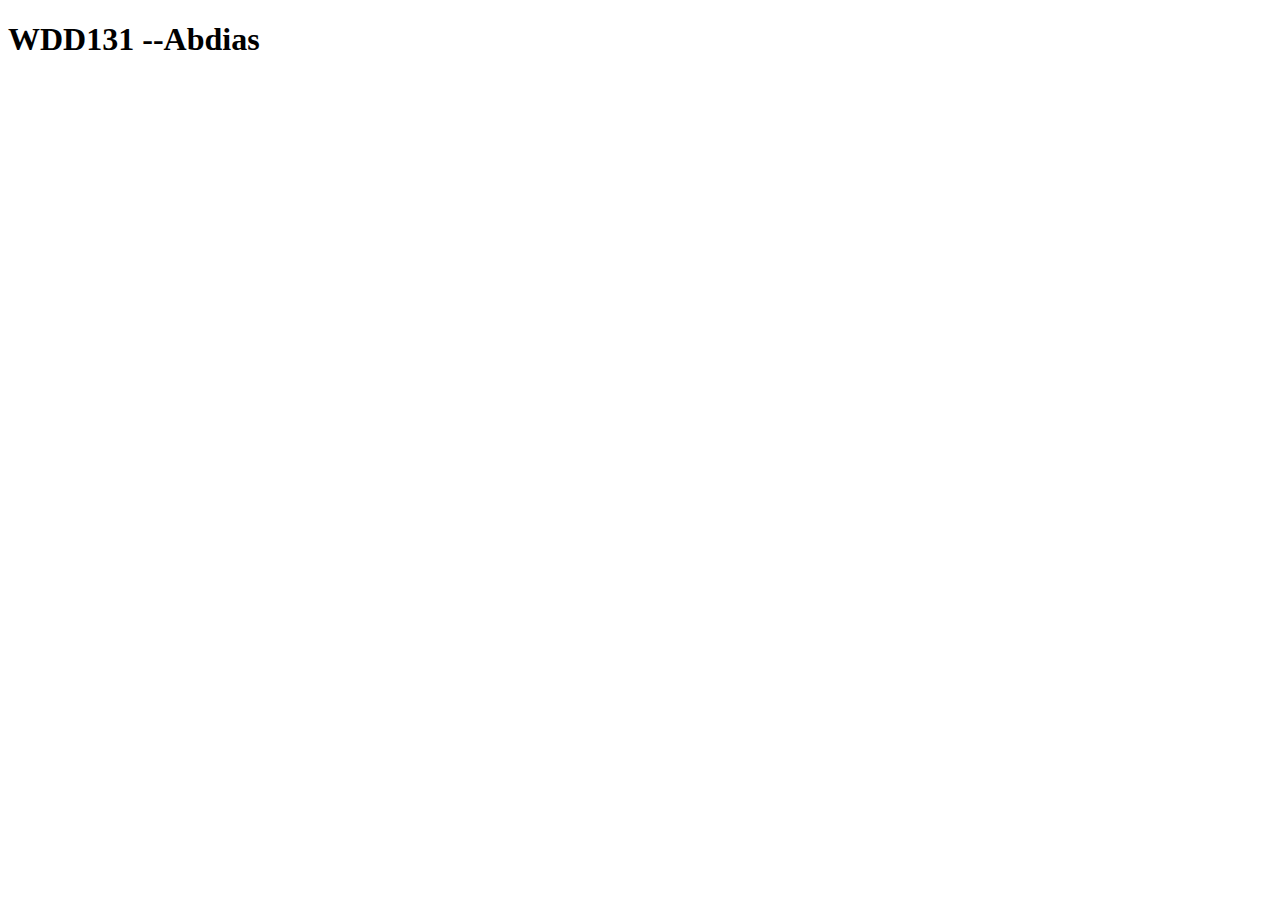
==== index.html @ 9147a8e3 "new" ====
<!DOCTYPE html>
<html lang="en">
<head>
    <meta charset="UTF-8">
    <meta name="viewport" content="width=device-width, initial-scale=1.0">
    <title>WDD131</title>
</head>
<body>
    <H1>WDD131 --Abdias</H1>
</body>
</html>
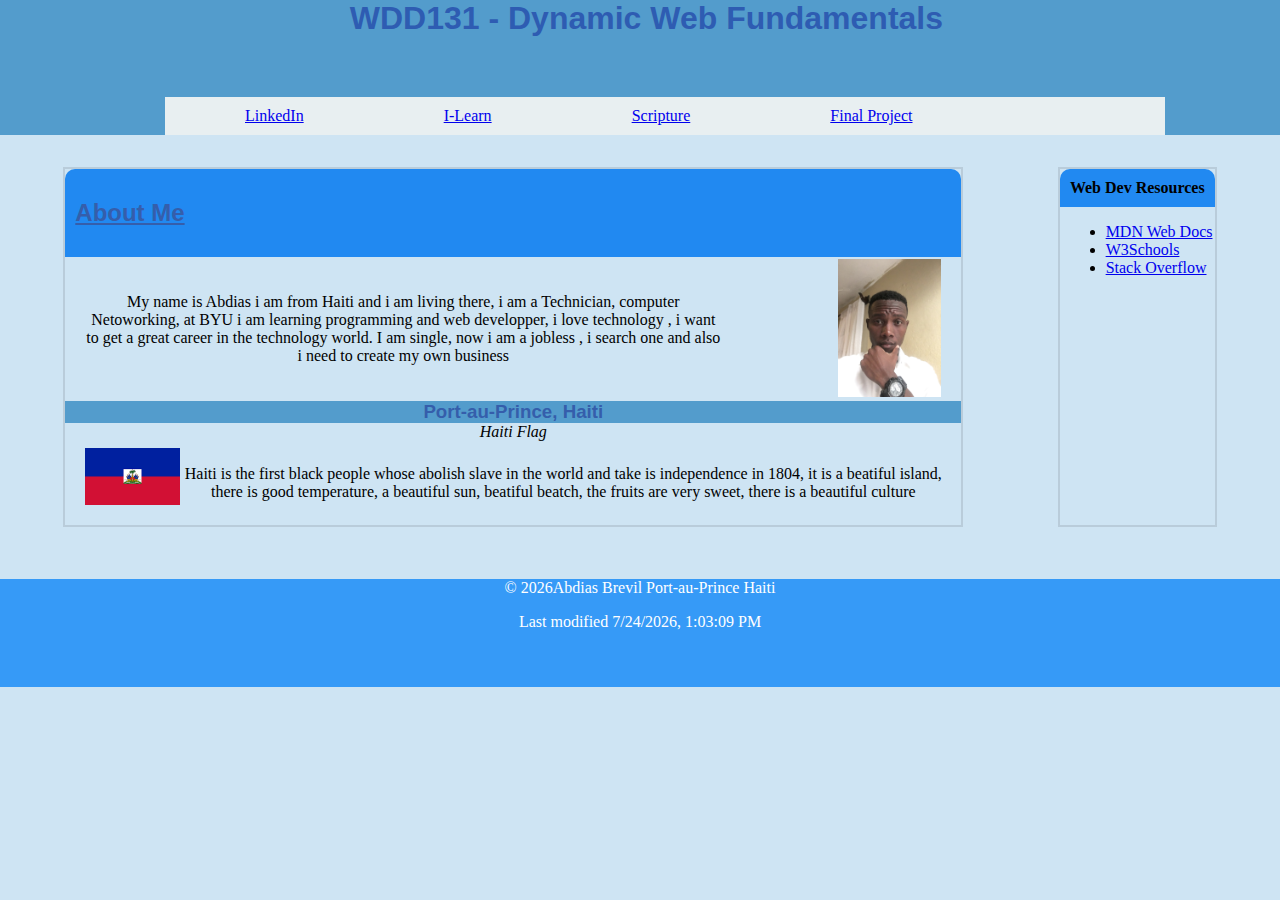
==== commit ca5f5603: "About me" ====
--- a/index.html
+++ b/index.html
@@ -3,9 +3,77 @@
 <head>
     <meta charset="UTF-8">
     <meta name="viewport" content="width=device-width, initial-scale=1.0">
-    <title>WDD131</title>
+    <title>WDD 131 - Dynamic Web Fundamentals - Abdias Brevil</title>
+    <meta description="WDD 131 - Dynamic Web Fundamentals - Abdias Brevil ">
+    <meta author="Abdias">
+    <link href="styles/base.css" rel="stylesheet">
+    
+    <link rel="preconnect" href="https://fonts.googleapis.com">
+    <link rel="preconnect" href="https://fonts.gstatic.com" crossorigin="">
+    <link href="https://fonts.googleapis.com/css2?family=PT+Serif&amp;display=swap" rel="stylesheet">
 </head>
 <body>
-    <H1>WDD131 --Abdias</H1>
+
+    <header class="header">
+        <h1>WDD131 - Dynamic Web Fundamentals </h1>
+
+         <nav>
+            <ul>
+                <li><a href="https://www.linkedin.com/in/abdias-brevil-874462239/"> LinkedIn </a></li>
+                <li><a href="https://byu.pathwayconnect.com/">I-Learn</a></li>
+                <li><a href="https://www.churchofjesuschrist.org/study/scriptures/bofm/alma/7?lang=eng&id=p11-p12#p11"> Scripture</a></li>
+                <li><a href="https://abby996.github.io/my-new-repository/src/final-Project/index.html">Final Project </a></li>
+            </ul>
+         </nav>
+        </header>
+    
+    <main class="main">
+        <section  class="card">
+            <aside class="aside-content">
+                <h2>About Me</h2>
+            </aside>
+          
+            <P class="about-me">
+                My name is Abdias i am from Haiti and i am living there, i am a Technician, computer Netoworking, at BYU i am learning programming and web developper, i love technology , i want to get a great career in the technology world. I am single, now i am a jobless , i search one and also i need to create my own business 
+            </P>
+            <img src="images/AbProfile.JPG" alt="Picture profile" class="image1">
+
+           
+            <h3>Port-au-Prince, Haiti</h3>
+            <img  src="images/drapoAyiti.png" alt="flag of Haiti" class="image2">
+            <em>
+                <span class="flag- Description">Haiti Flag</span>
+            </em>
+            <p class="about-haiti">
+                Haiti is the first black people whose abolish slave in the world and take is independence in 1804, it is a beatiful island, there is good temperature, a beautiful sun, beatiful beatch, the fruits are very sweet, there is a beautiful culture  </p>
+            
+        </section>
+
+        <section class="card">
+            <aside class="aside-content">
+                <h4>Web Dev Resources</h4>
+            </aside>
+         
+
+         <ul>
+
+            <li>
+                <a href="https://developer.mozilla.org/en-US/">MDN Web Docs</a></li>
+            <li>
+                <a href="https://www.w3schools.com/">W3Schools</a></li>
+            
+            <li><a href="https://stackoverflow.com/">Stack Overflow</a></li>
+            
+         </ul>
+         
+        </section>
+    </main>
+    <footer  class="footer">
+    <p class="year-highlight"> </p>
+    <P id="copyright">  &copy; <span id="currentYear"></span>Abdias Brevil Port-au-Prince Haiti  </P>
+    <p>Last modified   <span id="lastModified"> </span></p>
+    <script src="JS/getdates.js"> </script>
+    </footer>
+
 </body>
 </html>--- a/styles/base.css
+++ b/styles/base.css
@@ -0,0 +1,378 @@
+@import url('https://fonts.googleapis.com/css2?family=Mooli&display=swap');
+* {
+	margin: 0;
+	padding: 0;
+	box-sizing: border-box;
+}
+
+header{
+    
+    
+    background: rgba(32, 125, 187, 0.7);
+	color:#e8eff1;
+}
+
+@media only screen and (max-width: 600px) {
+	body {
+        display: grid;
+        grid-template-rows: auto 1fr auto;
+        min-height: 150vh;
+        font-family: "PT Serif", serif;
+        font-weight: 400;
+        font-style: normal;
+    }
+
+}
+
+body {font-weight: 400;
+	
+	flex-direction: column;
+	align-items: center;
+	
+	background-color: #cee4f3;
+	
+    
+}
+
+h1{
+    font-size: 2rem;
+    text-align: center;
+    font-family:'Trebuchet MS', 'Lucida Sans Unicode', 'Lucida Grande', 'Lucida Sans', Arial, sans-serif;
+    color: #2e5cb2;
+    margin-left:1%;
+    
+}
+
+h2
+{text-align: left;
+    color: #355eab;
+    text-decoration: underline;
+	margin-left: 10%;
+    
+ 
+ font-family:'Trebuchet MS', 'Lucida Sans Unicode', 'Lucida Grande', 'Lucida Sans', Arial, sans-serif;
+ display: block;
+ font-size: 1.5em;
+ margin-block-start: 0.83em;
+ margin-block-end: 0.83em;
+ margin-inline-start: 0px;
+ margin-inline-end: 0px;
+ font-weight: bold;
+ unicode-bidi: isolate;
+ 
+}
+h3{
+    text-align: center;
+    color: #355eab;
+    
+ background-color: rgba(32, 125, 187, 0.7);
+ font-family:'Trebuchet MS', 'Lucida Sans Unicode', 'Lucida Grande', 'Lucida Sans', Arial, sans-serif;
+}
+
+
+nav{
+    
+    margin: 0 auto;
+    max-width: 950px;
+    width:950px;
+}
+nav a {
+    display:block}
+
+
+nav ul {
+	
+    list-style-type: none;
+	display: flex;
+	list-style: none;
+    display: flex;
+	list-style: none;
+    display: flex;
+    background-color: #e8eff1;
+    margin-top: 60px;
+    padding: 10px;
+	width: 1000px;
+}
+
+ul{display: block;
+    list-style-type: disc;
+    margin-block-start: 1em;
+    margin-block-end: 1em;
+    margin-inline-start: 0px;
+    margin-inline-end: 0px;
+    padding-inline-start: 40px;
+    unicode-bidi: isolate;
+}
+   
+ul {
+    list-style-type: disc;
+}
+
+@media only screen and (max-width: 600px) {
+    nav ul li {
+        margin: 0 10px;
+        margin-top: 0px;
+        margin-right: 10px;
+        margin-bottom: 0px;
+        margin-left: 10px;
+    }
+}   
+nav ul li {
+       margin:0 70px;
+
+	  
+    }
+li {
+    display: list-item;
+    text-align:justify;
+    unicode-bidi: isolate;
+}
+  
+
+
+
+
+main p h3 {
+	width: 180px;
+	text-align: center;
+font-family: 	'Trebuchet MS', 'Lucida Sans Unicode', 'Lucida Grande', 'Lucida Sans', Arial, sans-serif;
+
+}
+main {
+	margin: 0;
+	
+	padding: 1rem;
+	
+	
+	color: #000;
+
+	grid-row-gap: 20px;
+    display: flex;
+    justify-content: space-between;
+}
+
+
+section {
+    text-align: center;
+    margin:  0 auto;
+    max-width: 900px;
+    background-color: #e8eff1;
+    border: 2px solid rgba(0, 0, 0, 0.1);
+    
+    
+	
+	unicode-bidi: isolate;
+    display: block;
+}
+
+section li{
+
+   
+    text-align: left;
+    margin-left: 5%;
+	padding: 0 auto;
+
+}
+
+
+
+
+footer .lastModified {text-decoration: #068ce6;}
+
+@media only screen and (max-width: 600px) {
+    .footer {
+        background-color: #5395ec;
+        color: #fff;
+        text-align: center;
+        padding: 20px;
+    }
+}
+
+footer {display: block;
+    unicode-bidi: isolate;
+}
+
+.footer{
+	background-color: rgb(54, 154, 247);
+color: rgb(255, 255, 255);
+text-align: center;
+padding: 0px 20px 40px;
+}
+
+@media only screen and (max-width: 600px) {
+    .year-highlight {
+        color: #f3cca7;
+    }
+}
+
+.year-highlight {
+    color: #f1d1c3;
+}
+
+
+
+
+
+
+
+/* large view navigation ************************************/
+@media only screen and (max-width: 600px) {
+	.about-me, .about-haiti {
+        margin: 0px;
+        padding: 10px;
+    }
+
+}
+.about-me {
+    float: left;
+    margin-right: 220px;
+    padding: 20px;
+    padding-top: 20px;
+    padding-right: 20px;
+    padding-bottom: 20px;
+    padding-left: 20px;
+}
+
+p {
+    display: block;
+    margin-block-start: 1em;
+    margin-block-end: 1em;
+    margin-inline-start: 0px;
+    margin-inline-end: 0px;
+    unicode-bidi: isolate;
+}
+.aside-content {
+        background-color: #2189f1;
+        text-align: center;
+        padding: 10px;
+		padding-top: 10px;
+        padding-right: 10px;
+        padding-bottom: 10px;
+        padding-left: 10px;
+        border-top-left-radius: 10px;
+        border-top-right-radius: 10px;
+    
+}
+aside {
+    display: block;
+    unicode-bidi: isolate;
+}
+	
+
+
+
+
+@media only screen and (max-width: 600px) {
+	.card {
+        background-color:#cee4f3;
+        border-radius: 10px;
+        border-top-left-radius: 10px;
+        border-top-right-radius: 10px;
+        border-bottom-right-radius: 10px;
+        border-bottom-left-radius: 10px;
+        margin-bottom: 20px;
+    }
+
+}
+
+
+
+.card {
+	display: flex;
+    flex-direction: column;
+    justify-content: flex-start;
+    position: relative;
+	margin-bottom: 20px;
+	background-color: #cee4f3;
+}
+
+
+
+
+.image1 {
+    position: absolute;
+    top: 70px;
+    right: 0;
+    max-width: 20%;
+    height: 50%;
+    border-radius: 10px;
+    padding: 20px;
+}
+
+
+
+
+@media only screen and (max-width: 600px) {
+	
+		.image1, .image2 {
+			max-width: 80%;
+			height: auto;
+			display: block;
+			position: static;
+			border-radius: 10px;
+			padding: 10px;
+			margin: 0px auto;
+		}
+	}
+	.image2 {
+		position: absolute;
+		bottom: 0;
+		left: 0;
+		max-width: 15%;
+		height: auto;
+		border-radius: 10px;
+		padding: 20px;
+	}
+	
+	img {
+		overflow: content-box;
+		
+	}
+
+	@media only screen and (max-width: 600px) {
+		.flag-description {
+			font-size: 12px;
+			color: black;
+			text-align: justify;
+			padding-bottom: 380px;
+		}
+	}
+
+	.flag-description {
+		font-size: 12px;
+		color: black;
+		display: block;
+		position: absolute;
+		bottom: 0;
+		left: 0;
+		padding-left: 20px;
+		padding-bottom: 5px;
+	}
+
+	em {
+		font-style: italic;
+	}
+
+	@media only screen and (max-width: 600px) {
+		
+			.about-me, .about-haiti {
+				margin: 0px;
+				padding: 10px;
+			}
+		}
+		
+	.about-haiti {
+			float: right;
+			margin-left: 100px;
+			padding: 8px;
+		}
+
+
+
+		a:-webkit-any-link {
+			
+			cursor: pointer;
+			text-decoration: underline;
+			
+			
+		}